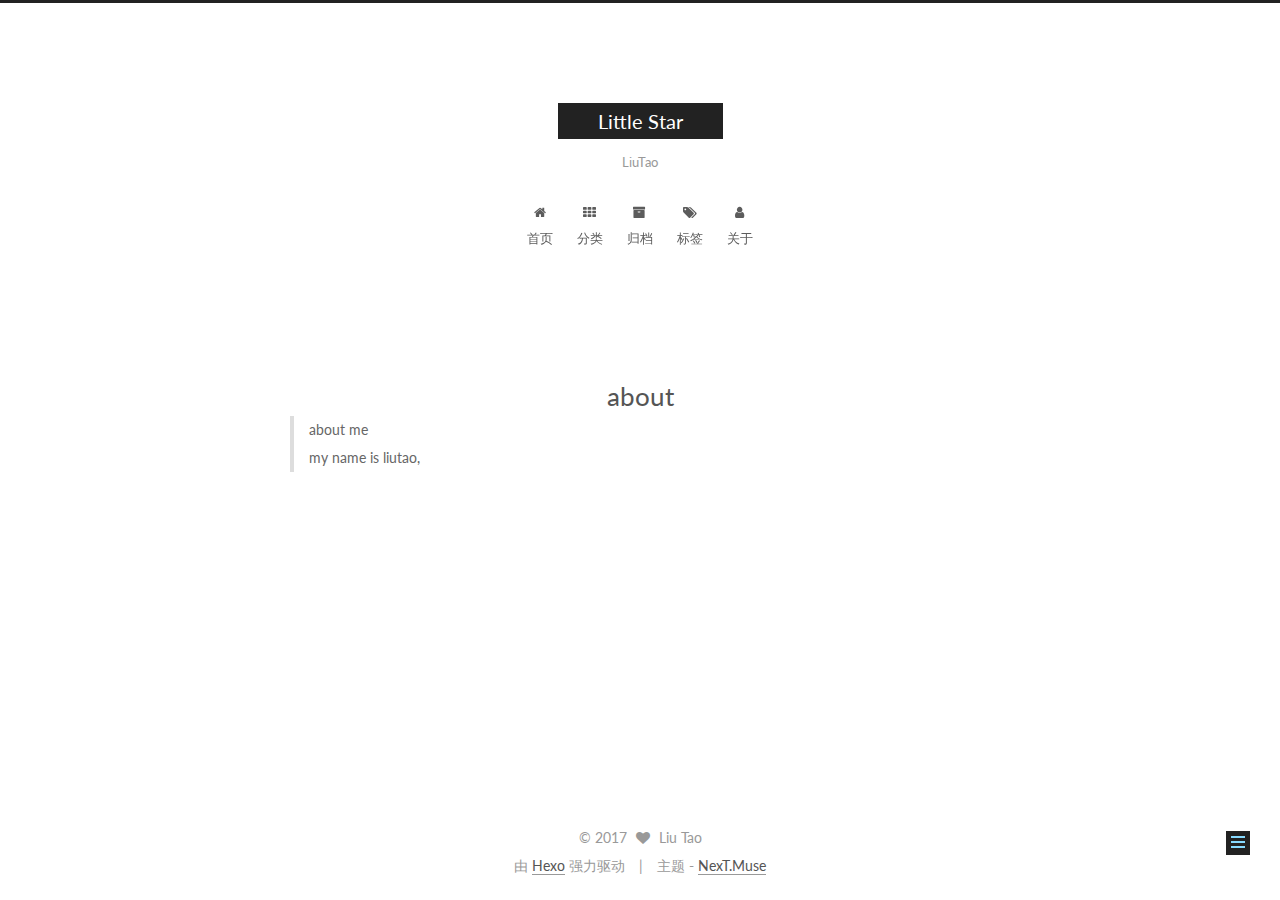
==== about/index.html @ 12de74e1 "Site updated: 2017-07-24 14:07:06" ====
<!DOCTYPE html>



  


<html class="theme-next muse use-motion" lang="zh-Hans">
<head>
  <meta charset="UTF-8"/>
<meta http-equiv="X-UA-Compatible" content="IE=edge" />
<meta name="viewport" content="width=device-width, initial-scale=1, maximum-scale=1"/>









<meta http-equiv="Cache-Control" content="no-transform" />
<meta http-equiv="Cache-Control" content="no-siteapp" />















  
  
  <link href="/lib/fancybox/source/jquery.fancybox.css?v=2.1.5" rel="stylesheet" type="text/css" />




  
  
  
  

  
    
    
  

  

  

  

  

  
    
    
    <link href="//fonts.googleapis.com/css?family=Lato:300,300italic,400,400italic,700,700italic&subset=latin,latin-ext" rel="stylesheet" type="text/css">
  






<link href="/lib/font-awesome/css/font-awesome.min.css?v=4.6.2" rel="stylesheet" type="text/css" />

<link href="/css/main.css?v=5.1.1" rel="stylesheet" type="text/css" />


  <meta name="keywords" content="Hexo, NexT" />








  <link rel="shortcut icon" type="image/x-icon" href="/favicon.ico?v=5.1.1" />






<meta name="description" content="about memy name is liutao,">
<meta property="og:type" content="website">
<meta property="og:title" content="about">
<meta property="og:url" content="http://yoursite.com/about/index.html">
<meta property="og:site_name" content="Little Star">
<meta property="og:description" content="about memy name is liutao,">
<meta property="og:locale" content="zh-Hans">
<meta property="og:updated_time" content="2017-07-21T06:49:26.093Z">
<meta name="twitter:card" content="summary">
<meta name="twitter:title" content="about">
<meta name="twitter:description" content="about memy name is liutao,">



<script type="text/javascript" id="hexo.configurations">
  var NexT = window.NexT || {};
  var CONFIG = {
    root: '/',
    scheme: 'Muse',
    sidebar: {"position":"right","display":"hide","offset":12,"offset_float":0,"b2t":false,"scrollpercent":false,"onmobile":false},
    fancybox: true,
    motion: true,
    duoshuo: {
      userId: '0',
      author: '博主'
    },
    algolia: {
      applicationID: '',
      apiKey: '',
      indexName: '',
      hits: {"per_page":10},
      labels: {"input_placeholder":"Search for Posts","hits_empty":"We didn't find any results for the search: ${query}","hits_stats":"${hits} results found in ${time} ms"}
    }
  };
</script>



  <link rel="canonical" href="http://yoursite.com/about/"/>





  <title>about | Little Star</title>
  














</head>

<body itemscope itemtype="http://schema.org/WebPage" lang="zh-Hans">

  
  
    
  

  <div class="container sidebar-position-right page-post-detail ">
    <div class="headband"></div>

    <header id="header" class="header" itemscope itemtype="http://schema.org/WPHeader">
      <div class="header-inner"><div class="site-brand-wrapper">
  <div class="site-meta ">
    

    <div class="custom-logo-site-title">
      <a href="/"  class="brand" rel="start">
        <span class="logo-line-before"><i></i></span>
        <span class="site-title">Little Star</span>
        <span class="logo-line-after"><i></i></span>
      </a>
    </div>
      
        <p class="site-subtitle">LiuTao</p>
      
  </div>

  <div class="site-nav-toggle">
    <button>
      <span class="btn-bar"></span>
      <span class="btn-bar"></span>
      <span class="btn-bar"></span>
    </button>
  </div>
</div>

<nav class="site-nav">
  

  
    <ul id="menu" class="menu">
      
        
        <li class="menu-item menu-item-home">
          <a href="/" rel="section">
            
              <i class="menu-item-icon fa fa-fw fa-home"></i> <br />
            
            首页
          </a>
        </li>
      
        
        <li class="menu-item menu-item-categories">
          <a href="/categories/" rel="section">
            
              <i class="menu-item-icon fa fa-fw fa-th"></i> <br />
            
            分类
          </a>
        </li>
      
        
        <li class="menu-item menu-item-archives">
          <a href="/archives/" rel="section">
            
              <i class="menu-item-icon fa fa-fw fa-archive"></i> <br />
            
            归档
          </a>
        </li>
      
        
        <li class="menu-item menu-item-tags">
          <a href="/tags/" rel="section">
            
              <i class="menu-item-icon fa fa-fw fa-tags"></i> <br />
            
            标签
          </a>
        </li>
      
        
        <li class="menu-item menu-item-about">
          <a href="/about/" rel="section">
            
              <i class="menu-item-icon fa fa-fw fa-user"></i> <br />
            
            关于
          </a>
        </li>
      

      
    </ul>
  

  
</nav>



 </div>
    </header>

    <main id="main" class="main">
      <div class="main-inner">
        <div class="content-wrap">
          <div id="content" class="content">
            

  <div id="posts" class="posts-expand">
  <header class="post-header">

	<h1 class="post-title" itemprop="name headline">about</h1>



</header>

    
    
      <blockquote>
<p>about me<br>my name is liutao,</p>
</blockquote>

    
  </div>


          </div>
          


          
  <div class="comments" id="comments">
    
  </div>


        </div>
        
          
  
  <div class="sidebar-toggle">
    <div class="sidebar-toggle-line-wrap">
      <span class="sidebar-toggle-line sidebar-toggle-line-first"></span>
      <span class="sidebar-toggle-line sidebar-toggle-line-middle"></span>
      <span class="sidebar-toggle-line sidebar-toggle-line-last"></span>
    </div>
  </div>

  <aside id="sidebar" class="sidebar">
    
    <div class="sidebar-inner">

      

      

      <section class="site-overview sidebar-panel sidebar-panel-active">
        <div class="site-author motion-element" itemprop="author" itemscope itemtype="http://schema.org/Person">
          <img class="site-author-image" itemprop="image"
               src="http://oj4tvuksr.bkt.clouddn.com/23.jpg"
               alt="Liu Tao" />
          <p class="site-author-name" itemprop="name">Liu Tao</p>
           
              <p class="site-description motion-element" itemprop="description">个人博客</p>
          
        </div>
        <nav class="site-state motion-element">

          
            <div class="site-state-item site-state-posts">
              <a href="/archives/">
                <span class="site-state-item-count">2</span>
                <span class="site-state-item-name">日志</span>
              </a>
            </div>
          

          
            
            
            <div class="site-state-item site-state-categories">
              <a href="/categories/index.html">
                <span class="site-state-item-count">1</span>
                <span class="site-state-item-name">分类</span>
              </a>
            </div>
          

          
            
            
            <div class="site-state-item site-state-tags">
              <a href="/tags/index.html">
                <span class="site-state-item-count">2</span>
                <span class="site-state-item-name">标签</span>
              </a>
            </div>
          

        </nav>

        

        <div class="links-of-author motion-element">
          
        </div>

        
        

        
        

        


      </section>

      

      

    </div>
  </aside>


        
      </div>
    </main>

    <footer id="footer" class="footer">
      <div class="footer-inner">
        <div class="copyright" >
  
  &copy; 
  <span itemprop="copyrightYear">2017</span>
  <span class="with-love">
    <i class="fa fa-heart"></i>
  </span>
  <span class="author" itemprop="copyrightHolder">Liu Tao</span>
</div>


<div class="powered-by">
  由 <a class="theme-link" href="https://hexo.io">Hexo</a> 强力驱动
</div>

<div class="theme-info">
  主题 -
  <a class="theme-link" href="https://github.com/iissnan/hexo-theme-next">
    NexT.Muse
  </a>
</div>


        

        
      </div>
    </footer>

    
      <div class="back-to-top">
        <i class="fa fa-arrow-up"></i>
        
      </div>
    

  </div>

  

<script type="text/javascript">
  if (Object.prototype.toString.call(window.Promise) !== '[object Function]') {
    window.Promise = null;
  }
</script>









  












  
  <script type="text/javascript" src="/lib/jquery/index.js?v=2.1.3"></script>

  
  <script type="text/javascript" src="/lib/fastclick/lib/fastclick.min.js?v=1.0.6"></script>

  
  <script type="text/javascript" src="/lib/jquery_lazyload/jquery.lazyload.js?v=1.9.7"></script>

  
  <script type="text/javascript" src="/lib/velocity/velocity.min.js?v=1.2.1"></script>

  
  <script type="text/javascript" src="/lib/velocity/velocity.ui.min.js?v=1.2.1"></script>

  
  <script type="text/javascript" src="/lib/fancybox/source/jquery.fancybox.pack.js?v=2.1.5"></script>


  


  <script type="text/javascript" src="/js/src/utils.js?v=5.1.1"></script>

  <script type="text/javascript" src="/js/src/motion.js?v=5.1.1"></script>



  
  

  
    <script type="text/javascript" src="/js/src/scrollspy.js?v=5.1.1"></script>
<script type="text/javascript" src="/js/src/post-details.js?v=5.1.1"></script>

  

  


  <script type="text/javascript" src="/js/src/bootstrap.js?v=5.1.1"></script>



  


  




	





  





  






  





  

  

  

  

  

  

</body>
</html>
---- css/main.css ----
/* normalize.css v3.0.2 | MIT License | git.io/normalize */
html {
  font-family: sans-serif; /* 1 */
  -ms-text-size-adjust: 100%; /* 2 */
  -webkit-text-size-adjust: 100%; /* 2 */
}
body {
  margin: 0;
}
article,
aside,
details,
figcaption,
figure,
footer,
header,
hgroup,
main,
menu,
nav,
section,
summary {
  display: block;
}
audio,
canvas,
progress,
video {
  display: inline-block; /* 1 */
  vertical-align: baseline; /* 2 */
}
audio:not([controls]) {
  display: none;
  height: 0;
}
[hidden],
template {
  display: none;
}
a {
  background-color: transparent;
}
a:active,
a:hover {
  outline: 0;
}
abbr[title] {
  border-bottom: 1px dotted;
}
b,
strong {
  font-weight: bold;
}
dfn {
  font-style: italic;
}
h1 {
  font-size: 2em;
  margin: 0.67em 0;
}
mark {
  background: #ff0;
  color: #000;
}
small {
  font-size: 80%;
}
sub,
sup {
  font-size: 75%;
  line-height: 0;
  position: relative;
  vertical-align: baseline;
}
sup {
  top: -0.5em;
}
sub {
  bottom: -0.25em;
}
img {
  border: 0;
}
svg:not(:root) {
  overflow: hidden;
}
figure {
  margin: 1em 40px;
}
hr {
  -moz-box-sizing: content-box;
  box-sizing: content-box;
  height: 0;
}
pre {
  overflow: auto;
}
code,
kbd,
pre,
samp {
  font-family: monospace, monospace;
  font-size: 1em;
}
button,
input,
optgroup,
select,
textarea {
  color: inherit; /* 1 */
  font: inherit; /* 2 */
  margin: 0; /* 3 */
}
button {
  overflow: visible;
}
button,
select {
  text-transform: none;
}
button,
html input[type="button"],
input[type="reset"],
input[type="submit"] {
  -webkit-appearance: button; /* 2 */
  cursor: pointer; /* 3 */
}
button[disabled],
html input[disabled] {
  cursor: default;
}
button::-moz-focus-inner,
input::-moz-focus-inner {
  border: 0;
  padding: 0;
}
input {
  line-height: normal;
}
input[type="checkbox"],
input[type="radio"] {
  box-sizing: border-box; /* 1 */
  padding: 0; /* 2 */
}
input[type="number"]::-webkit-inner-spin-button,
input[type="number"]::-webkit-outer-spin-button {
  height: auto;
}
input[type="search"] {
  -webkit-appearance: textfield; /* 1 */
  -moz-box-sizing: content-box;
  -webkit-box-sizing: content-box; /* 2 */
  box-sizing: content-box;
}
input[type="search"]::-webkit-search-cancel-button,
input[type="search"]::-webkit-search-decoration {
  -webkit-appearance: none;
}
fieldset {
  border: 1px solid #c0c0c0;
  margin: 0 2px;
  padding: 0.35em 0.625em 0.75em;
}
legend {
  border: 0; /* 1 */
  padding: 0; /* 2 */
}
textarea {
  overflow: auto;
}
optgroup {
  font-weight: bold;
}
table {
  border-collapse: collapse;
  border-spacing: 0;
}
td,
th {
  padding: 0;
}
::selection {
  background: #262a30;
  color: #fff;
}
body {
  position: relative;
  font-family: 'Lato', "PingFang SC", "Microsoft YaHei", sans-serif;
  font-size: 14px;
  line-height: 2;
  color: #555;
  background: #fff;
}
@media (max-width: 767px) {
  body {
    padding-right: 0 !important;
  }
}
@media (min-width: 768px) and (max-width: 991px) {
  body {
    padding-right: 0 !important;
  }
}
@media (min-width: 1600px) {
  body {
    font-size: 16px;
  }
}
h1,
h2,
h3,
h4,
h5,
h6 {
  margin: 0;
  padding: 0;
  font-weight: bold;
  line-height: 1.5;
  font-family: 'Lato', "PingFang SC", "Microsoft YaHei", sans-serif;
}
h2,
h3,
h4,
h5,
h6 {
  margin: 20px 0 15px;
}
h1 {
  font-size: 22px;
}
@media (max-width: 767px) {
  h1 {
    font-size: 18px;
  }
}
h2 {
  font-size: 20px;
}
@media (max-width: 767px) {
  h2 {
    font-size: 16px;
  }
}
h3 {
  font-size: 18px;
}
@media (max-width: 767px) {
  h3 {
    font-size: 14px;
  }
}
h4 {
  font-size: 16px;
}
@media (max-width: 767px) {
  h4 {
    font-size: 12px;
  }
}
h5 {
  font-size: 14px;
}
@media (max-width: 767px) {
  h5 {
    font-size: 10px;
  }
}
h6 {
  font-size: 12px;
}
@media (max-width: 767px) {
  h6 {
    font-size: 8px;
  }
}
p {
  margin: 0 0 25px 0;
}
a {
  color: #555;
  text-decoration: none;
  border-bottom: 1px solid #999;
  word-wrap: break-word;
}
a:hover {
  color: #222;
  border-bottom-color: #222;
}
blockquote {
  margin: 0;
  padding: 0;
}
img {
  display: block;
  margin: auto;
  max-width: 100%;
  height: auto;
}
hr {
  margin: 40px 0;
  height: 3px;
  border: none;
  background-color: #ddd;
  background-image: repeating-linear-gradient(-45deg, #fff, #fff 4px, transparent 4px, transparent 8px);
}
blockquote {
  padding: 0 15px;
  color: #666;
  border-left: 4px solid #ddd;
}
blockquote cite::before {
  content: "-";
  padding: 0 5px;
}
dt {
  font-weight: 700;
}
dd {
  margin: 0;
  padding: 0;
}
.text-left {
  text-align: left;
}
.text-center {
  text-align: center;
}
.text-right {
  text-align: right;
}
.text-justify {
  text-align: justify;
}
.text-nowrap {
  white-space: nowrap;
}
.text-lowercase {
  text-transform: lowercase;
}
.text-uppercase {
  text-transform: uppercase;
}
.text-capitalize {
  text-transform: capitalize;
}
.center-block {
  display: block;
  margin-left: auto;
  margin-right: auto;
}
.clearfix:before,
.clearfix:after {
  content: " ";
  display: table;
}
.clearfix:after {
  clear: both;
}
.pullquote {
  width: 45%;
}
.pullquote.left {
  float: left;
  margin-left: 5px;
  margin-right: 10px;
}
.pullquote.right {
  float: right;
  margin-left: 10px;
  margin-right: 5px;
}
.affix.affix.affix {
  position: fixed;
}
.translation {
  margin-top: -20px;
  font-size: 14px;
  color: #999;
}
.scrollbar-measure {
  width: 100px;
  height: 100px;
  overflow: scroll;
  position: absolute;
  top: -9999px;
}
.use-motion .motion-element {
  opacity: 0;
}
table {
  margin: 20px 0;
  width: 100%;
  border-collapse: collapse;
  border-spacing: 0;
  border: 1px solid #ddd;
  font-size: 14px;
  table-layout: fixed;
  word-wrap: break-all;
}
table>tbody>tr:nth-of-type(odd) {
  background-color: #f9f9f9;
}
table>tbody>tr:hover {
  background-color: #f5f5f5;
}
caption,
th,
td {
  padding: 8px;
  text-align: left;
  vertical-align: middle;
  font-weight: normal;
}
th,
td {
  border-bottom: 3px solid #ddd;
  border-right: 1px solid #eee;
}
th {
  padding-bottom: 10px;
  font-weight: 700;
}
td {
  border-bottom-width: 1px;
}
html,
body {
  height: 100%;
}
.container {
  position: relative;
  min-height: 100%;
}
.header-inner {
  margin: 0 auto;
  padding: 100px 0 70px;
  width: 700px;
}
@media (min-width: 1600px) {
  .container .header-inner {
    width: 900px;
  }
}
.main {
  padding-bottom: 150px;
}
.main-inner {
  margin: 0 auto;
  width: 700px;
}
@media (min-width: 1600px) {
  .container .main-inner {
    width: 900px;
  }
}
.footer {
  position: absolute;
  left: 0;
  bottom: 0;
  width: 100%;
  min-height: 50px;
}
.footer-inner {
  box-sizing: border-box;
  margin: 20px auto;
  width: 700px;
}
@media (min-width: 1600px) {
  .container .footer-inner {
    width: 900px;
  }
}
pre,
.highlight {
  overflow: auto;
  margin: 20px 0;
  padding: 0;
  font-size: 13px;
  color: #4d4d4c;
  background: #f7f7f7;
  line-height: 1.6;
}
pre,
code {
  font-family: consolas, Menlo, "PingFang SC", "Microsoft YaHei", monospace;
}
code {
  padding: 2px 4px;
  word-wrap: break-word;
  color: #555;
  background: #eee;
  border-radius: 3px;
  font-size: 13px;
}
pre code {
  padding: 0;
  color: #4d4d4c;
  background: none;
  text-shadow: none;
}
.highlight {
  border-radius: 1px;
}
.highlight pre {
  border: none;
  margin: 0;
  padding: 10px 0;
}
.highlight table {
  margin: 0;
  width: auto;
  border: none;
}
.highlight td {
  border: none;
  padding: 0;
}
.highlight figcaption {
  font-size: 1em;
  color: #4d4d4c;
  line-height: 1em;
  margin-bottom: 1em;
}
.highlight figcaption:before,
.highlight figcaption:after {
  content: " ";
  display: table;
}
.highlight figcaption:after {
  clear: both;
}
.highlight figcaption a {
  float: right;
  color: #4d4d4c;
}
.highlight figcaption a:hover {
  border-bottom-color: #4d4d4c;
}
.highlight .gutter pre {
  padding-left: 10px;
  padding-right: 10px;
  color: #869194;
  text-align: right;
  background-color: #eff2f3;
}
.highlight .code pre {
  width: 100%;
  padding-left: 10px;
  padding-right: 10px;
  background-color: #f7f7f7;
}
.highlight .line {
  height: 20px;
}
.gutter {
  -webkit-user-select: none;
  -moz-user-select: none;
  -ms-user-select: none;
  user-select: none;
}
.gist table {
  width: auto;
}
.gist table td {
  border: none;
}
pre .deletion {
  background: #fdd;
}
pre .addition {
  background: #dfd;
}
pre .meta {
  color: #8959a8;
}
pre .comment {
  color: #8e908c;
}
pre .variable,
pre .attribute,
pre .tag,
pre .regexp,
pre .ruby .constant,
pre .xml .tag .title,
pre .xml .pi,
pre .xml .doctype,
pre .html .doctype,
pre .css .id,
pre .css .class,
pre .css .pseudo {
  color: #c82829;
}
pre .number,
pre .preprocessor,
pre .built_in,
pre .literal,
pre .params,
pre .constant,
pre .command {
  color: #f5871f;
}
pre .ruby .class .title,
pre .css .rules .attribute,
pre .string,
pre .value,
pre .inheritance,
pre .header,
pre .ruby .symbol,
pre .xml .cdata,
pre .special,
pre .number,
pre .formula {
  color: #718c00;
}
pre .title,
pre .css .hexcolor {
  color: #3e999f;
}
pre .function,
pre .python .decorator,
pre .python .title,
pre .ruby .function .title,
pre .ruby .title .keyword,
pre .perl .sub,
pre .javascript .title,
pre .coffeescript .title {
  color: #4271ae;
}
pre .keyword,
pre .javascript .function {
  color: #8959a8;
}
.full-image.full-image.full-image {
  border: none;
  max-width: 100%;
  width: auto;
  margin: 20px auto;
}
@media (min-width: 992px) {
  .full-image.full-image.full-image {
    max-width: none;
    width: 110%;
    margin: 25px -5%;
  }
}
.blockquote-center,
.page-home .post-type-quote blockquote,
.page-post-detail .post-type-quote blockquote {
  position: relative;
  margin: 40px 0;
  padding: 0;
  border-left: none;
  text-align: center;
}
.blockquote-center::before,
.page-home .post-type-quote blockquote::before,
.page-post-detail .post-type-quote blockquote::before,
.blockquote-center::after,
.page-home .post-type-quote blockquote::after,
.page-post-detail .post-type-quote blockquote::after {
  position: absolute;
  content: ' ';
  display: block;
  width: 100%;
  height: 24px;
  opacity: 0.2;
  background-repeat: no-repeat;
  background-position: 0 -6px;
  background-size: 22px 22px;
}
.blockquote-center::before,
.page-home .post-type-quote blockquote::before,
.page-post-detail .post-type-quote blockquote::before {
  top: -20px;
  background-image: url("../images/quote-l.svg");
  border-top: 1px solid #ccc;
}
.blockquote-center::after,
.page-home .post-type-quote blockquote::after,
.page-post-detail .post-type-quote blockquote::after {
  bottom: -20px;
  background-image: url("../images/quote-r.svg");
  border-bottom: 1px solid #ccc;
  background-position: 100% 8px;
}
.blockquote-center p,
.page-home .post-type-quote blockquote p,
.page-post-detail .post-type-quote blockquote p,
.blockquote-center div,
.page-home .post-type-quote blockquote div,
.page-post-detail .post-type-quote blockquote div {
  text-align: center;
}
.post .post-body .group-picture img {
  box-sizing: border-box;
  padding: 0 3px;
  border: none;
}
.post .group-picture-row {
  overflow: hidden;
  margin-top: 6px;
}
.post .group-picture-row:first-child {
  margin-top: 0;
}
.post .group-picture-column {
  float: left;
}
.page-post-detail .post-body .group-picture-column {
  float: none;
  margin-top: 10px;
  width: auto !important;
}
.page-post-detail .post-body .group-picture-column img {
  margin: 0 auto;
}
.page-archive .group-picture-container {
  overflow: hidden;
}
.page-archive .group-picture-row {
  float: left;
}
.page-archive .group-picture-row:first-child {
  margin-top: 6px;
}
.page-archive .group-picture-column {
  max-width: 150px;
  max-height: 150px;
}
.note {
  padding: 20px;
  margin: 20px 0;
  border: 1px solid #eee;
  border-left-width: 5px;
  border-radius: 3px;
}
.note h2,
.note h3,
.note h4,
.note h5,
.note h6 {
  margin-top: 0;
  margin-bottom: 5px;
  padding-top: 0 !important;
}
.note p:last-child {
  margin-bottom: 0;
}
.note code {
  border-radius: 3px;
}
.note+.note {
  margin-top: -5px;
}
.default {
  border-left-color: #777;
}
.default h2,
.default h3,
.default h4,
.default h5,
.default h6 {
  color: #777;
}
.primary {
  border-left-color: #428bca;
}
.primary h2,
.primary h3,
.primary h4,
.primary h5,
.primary h6 {
  color: #428bca;
}
.success {
  border-left-color: #5cb85c;
}
.success h2,
.success h3,
.success h4,
.success h5,
.success h6 {
  color: #5cb85c;
}
.danger {
  border-left-color: #d9534f;
}
.danger h2,
.danger h3,
.danger h4,
.danger h5,
.danger h6 {
  color: #d9534f;
}
.warning {
  border-left-color: #f0ad4e;
}
.warning h2,
.warning h3,
.warning h4,
.warning h5,
.warning h6 {
  color: #f0ad4e;
}
.info {
  border-left-color: #5bc0de;
}
.info h2,
.info h3,
.info h4,
.info h5,
.info h6 {
  color: #5bc0de;
}
.btn {
  display: inline-block;
  padding: 0 20px;
  font-size: 14px;
  color: #fff;
  background: #222;
  border: 2px solid #222;
  text-decoration: none;
  border-radius: 0;
  transition-property: background-color;
  transition-duration: 0.2s;
  transition-timing-function: ease-in-out;
  transition-delay: 0s;
}
.btn:hover,
.post-button .btn:hover {
  border-color: #222;
  color: #222;
  background: #fff;
}
.btn-bar {
  display: block;
  width: 22px;
  height: 2px;
  background: #555;
  border-radius: 1px;
}
.btn-bar+.btn-bar {
  margin-top: 4px;
}
.pagination {
  margin: 120px 0 40px;
  text-align: center;
  border-top: 1px solid #eee;
}
.page-number-basic,
.pagination .prev,
.pagination .next,
.pagination .page-number,
.pagination .space {
  display: inline-block;
  position: relative;
  top: -1px;
  margin: 0 10px;
  padding: 0 10px;
  line-height: 30px;
}
@media (max-width: 767px) {
  .page-number-basic,
  .pagination .prev,
  .pagination .next,
  .pagination .page-number,
  .pagination .space {
    margin: 0 5px;
  }
}
.pagination .prev,
.pagination .next,
.pagination .page-number {
  border-bottom: 0;
  border-top: 1px solid #eee;
  transition-property: border-color;
  transition-duration: 0.2s;
  transition-timing-function: ease-in-out;
  transition-delay: 0s;
}
.pagination .prev:hover,
.pagination .next:hover,
.pagination .page-number:hover {
  border-top-color: #222;
}
.pagination .space {
  padding: 0;
  margin: 0;
}
.pagination .prev {
  margin-left: 0;
}
.pagination .next {
  margin-right: 0;
}
.pagination .page-number.current {
  color: #fff;
  background: #ccc;
  border-top-color: #ccc;
}
@media (max-width: 767px) {
  .pagination {
    border-top: none;
  }
  .pagination .prev,
  .pagination .next,
  .pagination .page-number {
    margin-bottom: 10px;
    border-top: 0;
    border-bottom: 1px solid #eee;
  }
  .pagination .prev:hover,
  .pagination .next:hover,
  .pagination .page-number:hover {
    border-bottom-color: #222;
  }
}
.comments {
  margin: 60px 20px 0;
}
.tag-cloud {
  text-align: center;
}
.tag-cloud a {
  display: inline-block;
  margin: 10px;
}
.back-to-top {
  box-sizing: border-box;
  position: fixed;
  bottom: -100px;
  right: 30px;
  z-index: 1050;
  padding: 0 6px;
  width: 24px;
  background: #222;
  font-size: 12px;
  opacity: 1;
  color: #fff;
  cursor: pointer;
  text-align: center;
  -webkit-transform: translateZ(0);
  transition-property: bottom;
  transition-duration: 0.2s;
  transition-timing-function: ease-in-out;
  transition-delay: 0s;
}
@media (min-width: 768px) and (max-width: 991px) {
  .back-to-top {
    display: none !important;
  }
}
@media (max-width: 767px) {
  .back-to-top {
    display: none !important;
  }
}
.back-to-top.back-to-top-on {
  bottom: 19px;
}
.header {
  background: transparent;
}
.header-inner {
  position: relative;
}
.headband {
  height: 3px;
  background: #222;
}
.site-meta {
  margin: 0;
  text-align: center;
}
@media (max-width: 767px) {
  .site-meta {
    text-align: center;
  }
}
.brand {
  position: relative;
  display: inline-block;
  padding: 0 40px;
  color: #fff;
  background: #222;
  border-bottom: none;
}
.brand:hover {
  color: #fff;
}
.logo {
  display: inline-block;
  margin-right: 5px;
  line-height: 36px;
  vertical-align: top;
}
.site-title {
  display: inline-block;
  vertical-align: top;
  line-height: 36px;
  font-size: 20px;
  font-weight: normal;
  font-family: 'Lato', "PingFang SC", "Microsoft YaHei", sans-serif;
}
.site-subtitle {
  margin-top: 10px;
  font-size: 13px;
  color: #999;
}
.use-motion .brand {
  opacity: 0;
}
.use-motion .logo,
.use-motion .site-title,
.use-motion .site-subtitle {
  opacity: 0;
  position: relative;
  top: -10px;
}
.site-nav-toggle {
  display: none;
  position: absolute;
  top: 10px;
  left: 10px;
}
@media (max-width: 767px) {
  .site-nav-toggle {
    display: block;
  }
}
.site-nav-toggle button {
  margin-top: 2px;
  padding: 9px 10px;
  background: transparent;
  border: none;
}
@media (max-width: 767px) {
  .site-nav {
    display: none;
    margin: 0 -10px;
    padding: 0 10px;
    clear: both;
    border-top: 1px solid #ddd;
  }
}
@media (min-width: 768px) and (max-width: 991px) {
  .site-nav {
    display: block !important;
  }
}
@media (min-width: 992px) {
  .site-nav {
    display: block !important;
  }
}
.menu {
  margin-top: 20px;
  padding-left: 0;
  text-align: center;
}
.menu .menu-item {
  display: inline-block;
  margin: 0 10px;
  list-style: none;
}
@media screen and (max-width: 767px) {
  .menu .menu-item {
    margin-top: 10px;
  }
}
.menu .menu-item a {
  display: block;
  font-size: 13px;
  line-height: inherit;
  border-bottom: 1px solid transparent;
  transition-property: border-color;
  transition-duration: 0.2s;
  transition-timing-function: ease-in-out;
  transition-delay: 0s;
}
.menu .menu-item a:hover {
  border-bottom-color: #222;
}
.menu .menu-item .fa {
  margin-right: 5px;
}
.use-motion .menu-item {
  opacity: 0;
}
.post-body {
  font-family: 'Lato', "PingFang SC", "Microsoft YaHei", sans-serif;
}
@media (max-width: 767px) {
  .post-body {
    word-break: break-word;
  }
}
.post-body .fancybox img {
  display: block !important;
  margin: 0 auto;
  cursor: pointer;
  cursor: zoom-in;
  cursor: -webkit-zoom-in;
}
.post-body .image-caption,
.post-body .figure .caption {
  margin: 10px auto 15px;
  text-align: center;
  font-size: 14px;
  color: #999;
  font-weight: bold;
  line-height: 1;
}
.post-sticky-flag {
  display: inline-block;
  font-size: 16px;
  -ms-transform: rotate(30deg);
  -webkit-transform: rotate(30deg);
  -moz-transform: rotate(30deg);
  -ms-transform: rotate(30deg);
  -o-transform: rotate(30deg);
  transform: rotate(30deg);
}
.posts-expand {
  padding-top: 40px;
}
@media (max-width: 767px) {
  .posts-expand {
    margin: 0 20px;
  }
  .post-body pre {
    padding: 10px;
  }
  .post-body pre .gutter pre {
    padding-right: 10px;
  }
  .post-body .highlight {
    margin-left: 0px;
    margin-right: 0px;
    padding: 0;
  }
  .post-body .highlight .gutter pre {
    padding-right: 10px;
  }
}
@media (min-width: 992px) {
  .posts-expand .post-body {
    text-align: justify;
  }
}
.posts-expand .post-body h2,
.posts-expand .post-body h3,
.posts-expand .post-body h4,
.posts-expand .post-body h5,
.posts-expand .post-body h6 {
  padding-top: 10px;
}
.posts-expand .post-body h2 .header-anchor,
.posts-expand .post-body h3 .header-anchor,
.posts-expand .post-body h4 .header-anchor,
.posts-expand .post-body h5 .header-anchor,
.posts-expand .post-body h6 .header-anchor {
  float: right;
  margin-left: 10px;
  color: #ccc;
  border-bottom-style: none;
  visibility: hidden;
}
.posts-expand .post-body h2 .header-anchor:hover,
.posts-expand .post-body h3 .header-anchor:hover,
.posts-expand .post-body h4 .header-anchor:hover,
.posts-expand .post-body h5 .header-anchor:hover,
.posts-expand .post-body h6 .header-anchor:hover {
  color: inherit;
}
.posts-expand .post-body h2:hover .header-anchor,
.posts-expand .post-body h3:hover .header-anchor,
.posts-expand .post-body h4:hover .header-anchor,
.posts-expand .post-body h5:hover .header-anchor,
.posts-expand .post-body h6:hover .header-anchor {
  visibility: visible;
}
.posts-expand .post-body ul li {
  list-style: circle;
}
.posts-expand .post-body img {
  box-sizing: border-box;
  margin: auto;
  padding: 3px;
  border: 1px solid #ddd;
}
.posts-expand .fancybox img {
  margin: 0 auto;
}
@media (max-width: 767px) {
  .posts-collapse {
    margin: 0 20px;
  }
  .posts-collapse .post-title,
  .posts-collapse .post-meta {
    display: block;
    width: auto;
    text-align: left;
  }
}
.posts-collapse {
  position: relative;
  z-index: 1010;
  margin-left: 55px;
}
.posts-collapse::after {
  content: " ";
  position: absolute;
  top: 20px;
  left: 0;
  margin-left: -2px;
  width: 4px;
  height: 100%;
  background: #f5f5f5;
  z-index: -1;
}
@media (max-width: 767px) {
  .posts-collapse {
    margin: 0 20px;
  }
}
.posts-collapse .collection-title {
  position: relative;
  margin: 60px 0;
}
.posts-collapse .collection-title h1,
.posts-collapse .collection-title h2 {
  margin-left: 20px;
}
.posts-collapse .collection-title small {
  color: #bbb;
  margin-left: 5px;
}
.posts-collapse .collection-title::before {
  content: " ";
  position: absolute;
  left: 0;
  top: 50%;
  margin-left: -4px;
  margin-top: -4px;
  width: 8px;
  height: 8px;
  background: #bbb;
  border-radius: 50%;
}
.posts-collapse .post {
  margin: 30px 0;
}
.posts-collapse .post-header {
  position: relative;
  transition-duration: 0.2s;
  transition-timing-function: ease-in-out;
  transition-delay: 0s;
  transition-property: border;
  border-bottom: 1px dashed #ccc;
}
.posts-collapse .post-header::before {
  content: " ";
  position: absolute;
  left: 0;
  top: 12px;
  width: 6px;
  height: 6px;
  margin-left: -4px;
  background: #bbb;
  border-radius: 50%;
  border: 1px solid #fff;
  transition-duration: 0.2s;
  transition-timing-function: ease-in-out;
  transition-delay: 0s;
  transition-property: background;
}
.posts-collapse .post-header:hover {
  border-bottom-color: #666;
}
.posts-collapse .post-header:hover::before {
  background: #222;
}
.posts-collapse .post-meta {
  position: absolute;
  font-size: 12px;
  left: 20px;
  top: 5px;
}
.posts-collapse .post-comments-count {
  display: none;
}
.posts-collapse .post-title {
  margin-left: 60px;
  font-size: 16px;
  font-weight: normal;
  line-height: inherit;
}
.posts-collapse .post-title::after {
  margin-left: 3px;
  opacity: 0.6;
}
.posts-collapse .post-title a {
  color: #666;
  border-bottom: none;
}
.page-home .post-type-quote .post-header,
.page-post-detail .post-type-quote .post-header,
.page-home .post-type-quote .post-tags,
.page-post-detail .post-type-quote .post-tags {
  display: none;
}
.posts-expand .post-title {
  font-size: 26px;
  text-align: center;
  word-break: break-word;
  font-weight: 400;
}
@media (max-width: 767px) {
  .posts-expand .post-title {
    font-size: 22px;
  }
}
.posts-expand .post-title-link {
  display: inline-block;
  position: relative;
  color: #555;
  border-bottom: none;
  line-height: 1.2;
  vertical-align: top;
}
.posts-expand .post-title-link::before {
  content: "";
  position: absolute;
  width: 100%;
  height: 2px;
  bottom: 0;
  left: 0;
  background-color: #000;
  visibility: hidden;
  -webkit-transform: scaleX(0);
  -moz-transform: scaleX(0);
  -ms-transform: scaleX(0);
  -o-transform: scaleX(0);
  transform: scaleX(0);
  transition-duration: 0.2s;
  transition-timing-function: ease-in-out;
  transition-delay: 0s;
}
.posts-expand .post-title-link:hover::before {
  visibility: visible;
  -webkit-transform: scaleX(1);
  -moz-transform: scaleX(1);
  -ms-transform: scaleX(1);
  -o-transform: scaleX(1);
  transform: scaleX(1);
}
.posts-expand .post-title-link .fa {
  font-size: 16px;
}
.posts-expand .post-meta {
  margin: 3px 0 60px 0;
  color: #999;
  font-family: 'Lato', "PingFang SC", "Microsoft YaHei", sans-serif;
  font-size: 12px;
  text-align: center;
}
.posts-expand .post-meta .post-category-list {
  display: inline-block;
  margin: 0;
  padding: 3px;
}
.posts-expand .post-meta .post-category-list-link {
  color: #999;
}
.posts-expand .post-meta .post-description {
  font-size: 14px;
  margin-top: 2px;
}
.post-wordcount {
  display: inline-block;
}
.post-meta-divider {
  margin: 0 0.5em;
}
.post-meta-item-icon {
  margin-right: 3px;
}
@media (min-width: 768px) and (max-width: 991px) {
  .post-meta-item-icon {
    display: inline-block;
  }
}
@media (max-width: 767px) {
  .post-meta-item-icon {
    display: inline-block;
  }
}
@media (min-width: 768px) and (max-width: 991px) {
  .post-meta-item-text {
    display: none;
  }
}
@media (max-width: 767px) {
  .post-meta-item-text {
    display: none;
  }
}
@media (max-width: 767px) {
  .posts-expand .post-comments-count {
    display: none;
  }
}
.post-button {
  margin-top: 50px;
}
.post-button .btn {
  color: #fff;
  font-size: 14px;
  background: #222;
  border-radius: 0;
  line-height: 2;
  margin: 0 4px 8px 4px;
}
.post-button .fa-fw {
  width: 1.285714285714286em;
  text-align: left;
}
.posts-expand .post-tags {
  margin-top: 40px;
  text-align: center;
}
.posts-expand .post-tags a {
  display: inline-block;
  margin-right: 10px;
  font-size: 13px;
}
.post-nav {
  display: table;
  margin-top: 15px;
  width: 100%;
  border-top: 1px solid #eee;
}
.post-nav-divider {
  display: table-cell;
  width: 10%;
}
.post-nav-item {
  display: table-cell;
  padding: 10px 0 0 0;
  width: 45%;
  vertical-align: top;
}
.post-nav-item a {
  position: relative;
  display: block;
  line-height: 25px;
  font-size: 14px;
  color: #555;
  border-bottom: none;
}
.post-nav-item a:hover {
  color: #222;
  border-bottom: none;
}
.post-nav-item a:active {
  top: 2px;
}
.post-nav-item .fa {
  position: absolute;
  top: 8px;
  left: 0;
  font-size: 12px;
}
.post-nav-next a {
  padding-left: 15px;
}
.post-nav-prev {
  text-align: right;
}
.post-nav-prev a {
  padding-right: 15px;
}
.post-nav-prev .fa {
  right: 0;
  left: auto;
}
.posts-expand .post-eof {
  display: block;
  margin: 80px auto 60px;
  width: 8%;
  height: 1px;
  background: #ccc;
  text-align: center;
}
.post:last-child .post-eof.post-eof.post-eof {
  display: none;
}
.post-gallery {
  display: table;
  table-layout: fixed;
  width: 100%;
  border-collapse: separate;
}
.post-gallery-row {
  display: table-row;
}
.post-gallery .post-gallery-img {
  display: table-cell;
  text-align: center;
  vertical-align: middle;
  border: none;
}
.post-gallery .post-gallery-img img {
  max-width: 100%;
  max-height: 100%;
  border: none;
}
.fancybox-close,
.fancybox-close:hover {
  border: none;
}
.sidebar {
  position: fixed;
  right: 0;
  top: 0;
  bottom: 0;
  width: 0;
  z-index: 1040;
  box-shadow: inset 0 2px 6px #000;
  background: #222;
  -webkit-transform: translateZ(0);
}
.sidebar a {
  color: #999;
  border-bottom-color: #555;
}
.sidebar a:hover {
  color: #eee;
}
@media (min-width: 768px) and (max-width: 991px) {
  .sidebar {
    display: none !important;
  }
}
@media (max-width: 767px) {
  .sidebar {
    display: none !important;
  }
}
.sidebar-inner {
  position: relative;
  padding: 20px 10px;
  color: #999;
  text-align: center;
}
.sidebar-toggle {
  position: fixed;
  right: 30px;
  bottom: 45px;
  width: 14px;
  height: 14px;
  padding: 5px;
  background: #222;
  line-height: 0;
  z-index: 1050;
  cursor: pointer;
  -webkit-transform: translateZ(0);
}
@media (min-width: 768px) and (max-width: 991px) {
  .sidebar-toggle {
    display: none !important;
  }
}
@media (max-width: 767px) {
  .sidebar-toggle {
    display: none !important;
  }
}
.sidebar-toggle-line {
  position: relative;
  display: inline-block;
  vertical-align: top;
  height: 2px;
  width: 100%;
  background: #fff;
  margin-top: 3px;
}
.sidebar-toggle-line:first-child {
  margin-top: 0;
}
.site-author-image {
  display: block;
  margin: 0 auto;
  padding: 2px;
  max-width: 96px;
  height: auto;
  border: 2px solid #333;
}
.site-author-name {
  margin: 5px 0 0;
  text-align: center;
  color: #f5f5f5;
  font-weight: normal;
}
.site-description {
  margin-top: 5px;
  text-align: center;
  font-size: 14px;
  color: #999;
}
.site-state {
  overflow: hidden;
  line-height: 1.4;
  white-space: nowrap;
  text-align: center;
}
.site-state-item {
  display: inline-block;
  padding: 0 15px;
  border-left: 1px solid #333;
}
.site-state-item:first-child {
  border-left: none;
}
.site-state-item a {
  border-bottom: none;
}
.site-state-item-count {
  display: block;
  text-align: center;
  color: inherit;
  font-weight: 600;
  font-size: 18px;
}
.site-state-item-name {
  font-size: 13px;
  color: inherit;
}
.feed-link {
  margin-top: 20px;
}
.feed-link a {
  display: inline-block;
  padding: 0 15px;
  color: #fc6423;
  border: 1px solid #fc6423;
  border-radius: 4px;
}
.feed-link a i {
  color: #fc6423;
  font-size: 14px;
}
.feed-link a:hover {
  color: #fff;
  background: #fc6423;
}
.feed-link a:hover i {
  color: #fff;
}
.links-of-author {
  margin-top: 20px;
}
.links-of-author a {
  display: inline-block;
  vertical-align: middle;
  margin-right: 10px;
  margin-bottom: 10px;
  border-bottom-color: #555;
  font-size: 13px;
}
.links-of-author a:before {
  display: inline-block;
  vertical-align: middle;
  margin-right: 3px;
  content: " ";
  width: 4px;
  height: 4px;
  border-radius: 50%;
  background: #9affff;
}
.links-of-blogroll {
  font-size: 13px;
}
.links-of-blogroll-title {
  margin-top: 20px;
  font-size: 14px;
  font-weight: 600;
}
.links-of-blogroll-list {
  margin: 0;
  padding: 0;
  list-style: none;
}
.links-of-blogroll-item {
  padding: 2px 10px;
}
.sidebar-nav {
  margin: 0 0 20px;
  padding-left: 0;
}
.sidebar-nav li {
  display: inline-block;
  cursor: pointer;
  border-bottom: 1px solid transparent;
  font-size: 14px;
  color: #555;
}
.sidebar-nav li:hover {
  color: #f5f5f5;
}
.page-post-detail .sidebar-nav-toc {
  padding: 0 5px;
}
.page-post-detail .sidebar-nav-overview {
  margin-left: 10px;
}
.sidebar-nav .sidebar-nav-active {
  color: #87daff;
  border-bottom-color: #87daff;
}
.sidebar-nav .sidebar-nav-active:hover {
  color: #87daff;
}
.sidebar-panel {
  display: none;
}
.sidebar-panel-active {
  display: block;
}
.post-toc-empty {
  font-size: 14px;
  color: #666;
}
.post-toc-wrap {
  overflow: hidden;
}
.post-toc {
  overflow: auto;
}
.post-toc ol {
  margin: 0;
  padding: 0 2px 5px 10px;
  text-align: left;
  list-style: none;
  font-size: 14px;
}
.post-toc ol > ol {
  padding-left: 0;
}
.post-toc ol a {
  transition-duration: 0.2s;
  transition-timing-function: ease-in-out;
  transition-delay: 0s;
  transition-property: all;
  color: #999;
  border-bottom-color: #555;
}
.post-toc ol a:hover {
  color: #ccc;
  border-bottom-color: #ccc;
}
.post-toc .nav-item {
  overflow: hidden;
  text-overflow: ellipsis;
  white-space: nowrap;
  line-height: 1.8;
}
.post-toc .nav .nav-child {
  display: none;
}
.post-toc .nav .active > .nav-child {
  display: block;
}
.post-toc .nav .active-current > .nav-child {
  display: block;
}
.post-toc .nav .active-current > .nav-child > .nav-item {
  display: block;
}
.post-toc .nav .active > a {
  color: #87daff;
  border-bottom-color: #87daff;
}
.post-toc .nav .active-current > a {
  color: #87daff;
}
.post-toc .nav .active-current > a:hover {
  color: #87daff;
}
.footer {
  font-size: 14px;
  color: #999;
}
.footer img {
  border: none;
}
.footer-inner {
  text-align: center;
}
.with-love {
  display: inline-block;
  margin: 0 5px;
}
.powered-by,
.theme-info {
  display: inline-block;
}
.powered-by {
  margin-right: 10px;
}
.powered-by::after {
  content: "|";
  padding-left: 10px;
}
.cc-license {
  margin-top: 10px;
  text-align: center;
}
.cc-license .cc-opacity {
  opacity: 0.7;
  border-bottom: none;
}
.cc-license .cc-opacity:hover {
  opacity: 0.9;
}
.cc-license img {
  display: inline-block;
}
.theme-next #ds-thread #ds-reset {
  color: #555;
}
.theme-next #ds-thread #ds-reset .ds-replybox {
  margin-bottom: 30px;
}
.theme-next #ds-thread #ds-reset .ds-replybox .ds-avatar,
.theme-next #ds-reset .ds-avatar img {
  box-shadow: none;
}
.theme-next #ds-thread #ds-reset .ds-textarea-wrapper {
  border-color: #c7d4e1;
  background: none;
  border-top-right-radius: 3px;
  border-top-left-radius: 3px;
}
.theme-next #ds-thread #ds-reset .ds-textarea-wrapper textarea {
  height: 60px;
}
.theme-next #ds-reset .ds-rounded-top {
  border-radius: 0;
}
.theme-next #ds-thread #ds-reset .ds-post-toolbar {
  box-sizing: border-box;
  border: 1px solid #c7d4e1;
  background: #f6f8fa;
}
.theme-next #ds-thread #ds-reset .ds-post-options {
  height: 40px;
  border: none;
  background: none;
}
.theme-next #ds-thread #ds-reset .ds-toolbar-buttons {
  top: 11px;
}
.theme-next #ds-thread #ds-reset .ds-sync {
  top: 5px;
}
.theme-next #ds-thread #ds-reset .ds-post-button {
  top: 4px;
  right: 5px;
  width: 90px;
  height: 30px;
  border: 1px solid #c5ced7;
  border-radius: 3px;
  background-image: linear-gradient(#fbfbfc, #f5f7f9);
  color: #60676d;
}
.theme-next #ds-thread #ds-reset .ds-post-button:hover {
  background-position: 0 -30px;
  color: #60676d;
}
.theme-next #ds-thread #ds-reset .ds-comments-info {
  padding: 10px 0;
}
.theme-next #ds-thread #ds-reset .ds-sort {
  display: none;
}
.theme-next #ds-thread #ds-reset li.ds-tab a.ds-current {
  border: none;
  background: #f6f8fa;
  color: #60676d;
}
.theme-next #ds-thread #ds-reset li.ds-tab a.ds-current:hover {
  background-color: #e9f0f7;
  color: #60676d;
}
.theme-next #ds-thread #ds-reset li.ds-tab a {
  border-radius: 2px;
  padding: 5px;
}
.theme-next #ds-thread #ds-reset .ds-login-buttons p {
  color: #999;
  line-height: 36px;
}
.theme-next #ds-thread #ds-reset .ds-login-buttons .ds-service-list li {
  height: 28px;
}
.theme-next #ds-thread #ds-reset .ds-service-list a {
  background: none;
  padding: 5px;
  border: 1px solid;
  border-radius: 3px;
  text-align: center;
}
.theme-next #ds-thread #ds-reset .ds-service-list a:hover {
  color: #fff;
  background: #666;
}
.theme-next #ds-thread #ds-reset .ds-service-list .ds-weibo {
  color: #fc9b00;
  border-color: #fc9b00;
}
.theme-next #ds-thread #ds-reset .ds-service-list .ds-weibo:hover {
  background: #fc9b00;
}
.theme-next #ds-thread #ds-reset .ds-service-list .ds-qq {
  color: #60a3ec;
  border-color: #60a3ec;
}
.theme-next #ds-thread #ds-reset .ds-service-list .ds-qq:hover {
  background: #60a3ec;
}
.theme-next #ds-thread #ds-reset .ds-service-list .ds-renren {
  color: #2e7ac4;
  border-color: #2e7ac4;
}
.theme-next #ds-thread #ds-reset .ds-service-list .ds-renren:hover {
  background: #2e7ac4;
}
.theme-next #ds-thread #ds-reset .ds-service-list .ds-douban {
  color: #37994c;
  border-color: #37994c;
}
.theme-next #ds-thread #ds-reset .ds-service-list .ds-douban:hover {
  background: #37994c;
}
.theme-next #ds-thread #ds-reset .ds-service-list .ds-kaixin {
  color: #fef20d;
  border-color: #fef20d;
}
.theme-next #ds-thread #ds-reset .ds-service-list .ds-kaixin:hover {
  background: #fef20d;
}
.theme-next #ds-thread #ds-reset .ds-service-list .ds-netease {
  color: #f00;
  border-color: #f00;
}
.theme-next #ds-thread #ds-reset .ds-service-list .ds-netease:hover {
  background: #f00;
}
.theme-next #ds-thread #ds-reset .ds-service-list .ds-sohu {
  color: #ffcb05;
  border-color: #ffcb05;
}
.theme-next #ds-thread #ds-reset .ds-service-list .ds-sohu:hover {
  background: #ffcb05;
}
.theme-next #ds-thread #ds-reset .ds-service-list .ds-baidu {
  color: #2831e0;
  border-color: #2831e0;
}
.theme-next #ds-thread #ds-reset .ds-service-list .ds-baidu:hover {
  background: #2831e0;
}
.theme-next #ds-thread #ds-reset .ds-service-list .ds-google {
  color: #166bec;
  border-color: #166bec;
}
.theme-next #ds-thread #ds-reset .ds-service-list .ds-google:hover {
  background: #166bec;
}
.theme-next #ds-thread #ds-reset .ds-service-list .ds-weixin {
  color: #00ce0d;
  border-color: #00ce0d;
}
.theme-next #ds-thread #ds-reset .ds-service-list .ds-weixin:hover {
  background: #00ce0d;
}
.theme-next #ds-thread #ds-reset .ds-service-list .ds-more-services {
  border: none;
}
.theme-next #ds-thread #ds-reset .ds-service-list .ds-more-services:hover {
  background: none;
}
.theme-next #ds-reset .duoshuo-ua-admin {
  display: inline-block;
  color: #f00;
}
.theme-next #ds-reset .duoshuo-ua-platform,
.theme-next #ds-reset .duoshuo-ua-browser {
  color: #ccc;
}
.theme-next #ds-reset .duoshuo-ua-platform .fa,
.theme-next #ds-reset .duoshuo-ua-browser .fa {
  display: inline-block;
  margin-right: 3px;
}
.theme-next #ds-reset .duoshuo-ua-separator {
  display: inline-block;
  margin-left: 5px;
}
.theme-next .this_ua {
  background-color: #ccc !important;
  border-radius: 4px;
  padding: 0 5px !important;
  margin: 1px 1px !important;
  border: 1px solid #bbb !important;
  color: #fff;
  display: inline-block !important;
}
.theme-next .this_ua.admin {
  background-color: #d9534f !important;
  border-color: #d9534f !important;
}
.theme-next .this_ua.platform.iOS,
.theme-next .this_ua.platform.Mac,
.theme-next .this_ua.platform.Windows {
  background-color: #39b3d7 !important;
  border-color: #46b8da !important;
}
.theme-next .this_ua.platform.Linux {
  background-color: #3a3a3a !important;
  border-color: #1f1f1f !important;
}
.theme-next .this_ua.platform.Android {
  background-color: #00c47d !important;
  border-color: #01b171 !important;
}
.theme-next .this_ua.browser.Mobile,
.theme-next .this_ua.browser.Chrome {
  background-color: #5cb85c !important;
  border-color: #4cae4c !important;
}
.theme-next .this_ua.browser.Firefox {
  background-color: #f0ad4e !important;
  border-color: #eea236 !important;
}
.theme-next .this_ua.browser.Maxthon,
.theme-next .this_ua.browser.IE {
  background-color: #428bca !important;
  border-color: #357ebd !important;
}
.theme-next .this_ua.browser.baidu,
.theme-next .this_ua.browser.UCBrowser,
.theme-next .this_ua.browser.Opera {
  background-color: #d9534f !important;
  border-color: #d43f3a !important;
}
.theme-next .this_ua.browser.Android,
.theme-next .this_ua.browser.QQBrowser {
  background-color: #78ace9 !important;
  border-color: #4cae4c !important;
}
.post-spread {
  margin-top: 20px;
  text-align: center;
}
.jiathis_style {
  display: inline-block;
}
.jiathis_style a {
  border: none;
}
.fa {
  font-family: FontAwesome !important;
}
.post-spread {
  margin-top: 20px;
  text-align: center;
}
.bdshare-slide-button-box a {
  border: none;
}
.bdsharebuttonbox {
  display: inline-block;
}
.bdsharebuttonbox a {
  border: none;
}
.local-search-pop-overlay {
  position: fixed;
  width: 100%;
  height: 100%;
  top: 0;
  left: 0;
  z-index: 2080;
  background-color: rgba(0,0,0,0.3);
}
.local-search-popup {
  display: none;
  position: fixed;
  top: 10%;
  left: 50%;
  margin-left: -350px;
  width: 700px;
  height: 80%;
  padding: 0;
  background: #fff;
  color: #333;
  z-index: 9999;
  border-radius: 5px;
}
@media (max-width: 767px) {
  .local-search-popup {
    padding: 0;
    top: 0;
    left: 0;
    margin: 0;
    width: 100%;
    height: 100%;
    border-radius: 0;
  }
}
.local-search-popup ul.search-result-list {
  padding: 0;
  margin: 0 5px;
}
.local-search-popup p.search-result {
  border-bottom: 1px dashed #ccc;
  padding: 5px 0;
}
.local-search-popup a.search-result-title {
  font-weight: bold;
  font-size: 16px;
}
.local-search-popup .search-keyword {
  border-bottom: 1px dashed #f00;
  font-weight: bold;
  color: #f00;
}
.local-search-popup .local-search-header {
  padding: 5px;
  height: 36px;
  background: #f5f5f5;
  border-top-left-radius: 5px;
  border-top-right-radius: 5px;
}
.local-search-popup #local-search-result {
  overflow: auto;
  position: relative;
  padding: 5px 25px;
  height: calc(100% - 55px);
}
.local-search-popup .local-search-input-wrapper {
  display: inline-block;
  width: calc(100% - 90px);
  height: 36px;
  line-height: 36px;
  padding: 0 5px;
}
.local-search-popup .local-search-input-wrapper input {
  padding: 8px 0;
  height: 20px;
  display: block;
  width: 100%;
  outline: none;
  border: none;
  background: transparent;
  vertical-align: middle;
}
.local-search-popup .search-icon,
.local-search-popup .popup-btn-close {
  display: inline-block;
  font-size: 18px;
  color: #999;
  height: 36px;
  width: 18px;
  padding-left: 10px;
  padding-right: 10px;
}
.local-search-popup .search-icon {
  float: left;
}
.local-search-popup .popup-btn-close {
  border-left: 1px solid #eee;
  float: right;
  cursor: pointer;
}
.local-search-popup #no-result {
  position: absolute;
  left: 50%;
  top: 50%;
  -webkit-transform: translate(-50%, -50%);
  -webkit-transform: translate(-50%, -50%);
  -moz-transform: translate(-50%, -50%);
  -ms-transform: translate(-50%, -50%);
  -o-transform: translate(-50%, -50%);
  transform: translate(-50%, -50%);
  color: #ccc;
}
.site-uv,
.site-pv,
.page-pv {
  display: inline-block;
}
.site-uv .busuanzi-value,
.site-pv .busuanzi-value,
.page-pv .busuanzi-value {
  margin: 0 5px;
}
.site-uv {
  margin-right: 10px;
}
.site-uv::after {
  content: "|";
  padding-left: 10px;
}
.use-motion .post {
  opacity: 0;
}
.page-archive .archive-page-counter {
  position: relative;
  top: 3px;
  left: 20px;
}
@media (max-width: 767px) {
  .page-archive .archive-page-counter {
    top: 5px;
  }
}
.page-archive .posts-collapse .archive-move-on {
  position: absolute;
  top: 11px;
  left: 0;
  margin-left: -6px;
  width: 10px;
  height: 10px;
  opacity: 0.5;
  background: #555;
  border: 1px solid #fff;
  border-radius: 50%;
}
.category-all-page .category-all-title {
  text-align: center;
}
.category-all-page .category-all {
  margin-top: 20px;
}
.category-all-page .category-list {
  margin: 0;
  padding: 0;
  list-style: none;
}
.category-all-page .category-list-item {
  margin: 5px 10px;
}
.category-all-page .category-list-count {
  color: #bbb;
}
.category-all-page .category-list-count:before {
  display: inline;
  content: " (";
}
.category-all-page .category-list-count:after {
  display: inline;
  content: ") ";
}
.category-all-page .category-list-child {
  padding-left: 10px;
}
#schedule ul#event-list {
  padding-left: 30px;
}
#schedule ul#event-list hr {
  margin: 20px 0 45px 0 !important;
  background: #222;
}
#schedule ul#event-list hr:after {
  display: inline-block;
  content: 'NOW';
  background: #222;
  color: #fff;
  font-weight: bold;
  text-align: right;
  padding: 0 5px;
}
#schedule ul#event-list li.event {
  margin: 20px 0px;
  background: #f9f9f9;
  padding-left: 10px;
  min-height: 40px;
}
#schedule ul#event-list li.event h2.event-summary {
  margin: 0;
  padding-bottom: 3px;
}
#schedule ul#event-list li.event h2.event-summary:before {
  display: inline-block;
  font-family: FontAwesome;
  font-size: 8px;
  content: '\f111';
  vertical-align: middle;
  margin-right: 25px;
  color: #bbb;
}
#schedule ul#event-list li.event span.event-relative-time {
  display: inline-block;
  font-size: 12px;
  font-weight: 400;
  padding-left: 12px;
  color: #bbb;
}
#schedule ul#event-list li.event span.event-details {
  display: block;
  color: #bbb;
  margin-left: 56px;
  padding-top: 3px;
  padding-bottom: 6px;
  text-indent: -24px;
  line-height: 18px;
}
#schedule ul#event-list li.event span.event-details:before {
  text-indent: 0;
  display: inline-block;
  width: 14px;
  font-family: FontAwesome;
  text-align: center;
  margin-right: 9px;
  color: #bbb;
}
#schedule ul#event-list li.event span.event-details.event-location:before {
  content: '\f041';
}
#schedule ul#event-list li.event span.event-details.event-duration:before {
  content: '\f017';
}
#schedule ul#event-list li.event-past {
  background: #fcfcfc;
}
#schedule ul#event-list li.event-past > * {
  opacity: 0.6;
}
#schedule ul#event-list li.event-past h2.event-summary {
  color: #bbb;
}
#schedule ul#event-list li.event-past h2.event-summary:before {
  color: #dfdfdf;
}
#schedule ul#event-list li.event-now {
  background: #222;
  color: #fff;
  padding: 15px 0 15px 10px;
}
#schedule ul#event-list li.event-now h2.event-summary:before {
  -webkit-transform: scale(1.2);
  -moz-transform: scale(1.2);
  -ms-transform: scale(1.2);
  -o-transform: scale(1.2);
  transform: scale(1.2);
  color: #fff;
  animation: dot-flash 1s alternate infinite ease-in-out;
}
#schedule ul#event-list li.event-now * {
  color: #fff !important;
}
@-moz-keyframes dot-flash {
  from {
    opacity: 1;
    -webkit-transform: scale(1.1);
    -moz-transform: scale(1.1);
    -ms-transform: scale(1.1);
    -o-transform: scale(1.1);
    transform: scale(1.1);
  }
  to {
    opacity: 0;
    -webkit-transform: scale(1);
    -moz-transform: scale(1);
    -ms-transform: scale(1);
    -o-transform: scale(1);
    transform: scale(1);
  }
}
@-webkit-keyframes dot-flash {
  from {
    opacity: 1;
    -webkit-transform: scale(1.1);
    -moz-transform: scale(1.1);
    -ms-transform: scale(1.1);
    -o-transform: scale(1.1);
    transform: scale(1.1);
  }
  to {
    opacity: 0;
    -webkit-transform: scale(1);
    -moz-transform: scale(1);
    -ms-transform: scale(1);
    -o-transform: scale(1);
    transform: scale(1);
  }
}
@-o-keyframes dot-flash {
  from {
    opacity: 1;
    -webkit-transform: scale(1.1);
    -moz-transform: scale(1.1);
    -ms-transform: scale(1.1);
    -o-transform: scale(1.1);
    transform: scale(1.1);
  }
  to {
    opacity: 0;
    -webkit-transform: scale(1);
    -moz-transform: scale(1);
    -ms-transform: scale(1);
    -o-transform: scale(1);
    transform: scale(1);
  }
}
@keyframes dot-flash {
  from {
    opacity: 1;
    -webkit-transform: scale(1.1);
    -moz-transform: scale(1.1);
    -ms-transform: scale(1.1);
    -o-transform: scale(1.1);
    transform: scale(1.1);
  }
  to {
    opacity: 0;
    -webkit-transform: scale(1);
    -moz-transform: scale(1);
    -ms-transform: scale(1);
    -o-transform: scale(1);
    transform: scale(1);
  }
}
.page-post-detail .sidebar-toggle-line {
  background: #87daff;
}
.page-post-detail .comments {
  overflow: hidden;
}
@media (max-width: 767px) {
  .header-inner,
  .container .main-inner,
  .footer-inner {
    width: auto;
  }
}
embed {
  display: block;
  margin: 0px auto 25px auto;
}
.custom-logo .site-meta-headline {
  text-align: center;
}
.custom-logo .brand {
  background: none;
}
.custom-logo .site-title {
  margin: 10px auto 0;
  font-size: 24px;
  color: #222;
}
.custom-logo .site-title a {
  border: none;
}
.custom-logo-image {
  margin: 0 auto;
  padding: 5px;
  max-width: 150px;
  background: #fff;
}
@media (max-width: 767px) {
  .site-nav {
    position: absolute;
    left: 0;
    top: 52px;
    margin: 0;
    width: 100%;
    padding: 0;
    background: #fff;
    border-bottom: 1px solid #ddd;
    z-index: 1;
  }
}
@media (max-width: 767px) {
  .menu {
    text-align: left;
  }
}
@media (max-width: 767px) {
  .menu .menu-item {
    display: block;
    margin: 0 10px;
    vertical-align: top;
  }
}
@media (max-width: 767px) {
  .menu .menu-item br {
    display: none;
  }
}
@media (max-width: 767px) {
  .menu .menu-item a {
    padding: 5px 10px;
  }
}
.menu .menu-item .fa {
  margin-right: 0;
}
.site-search form {
  display: none;
}
.links-of-blogroll-inline .links-of-blogroll-item {
  display: inline-block;
}
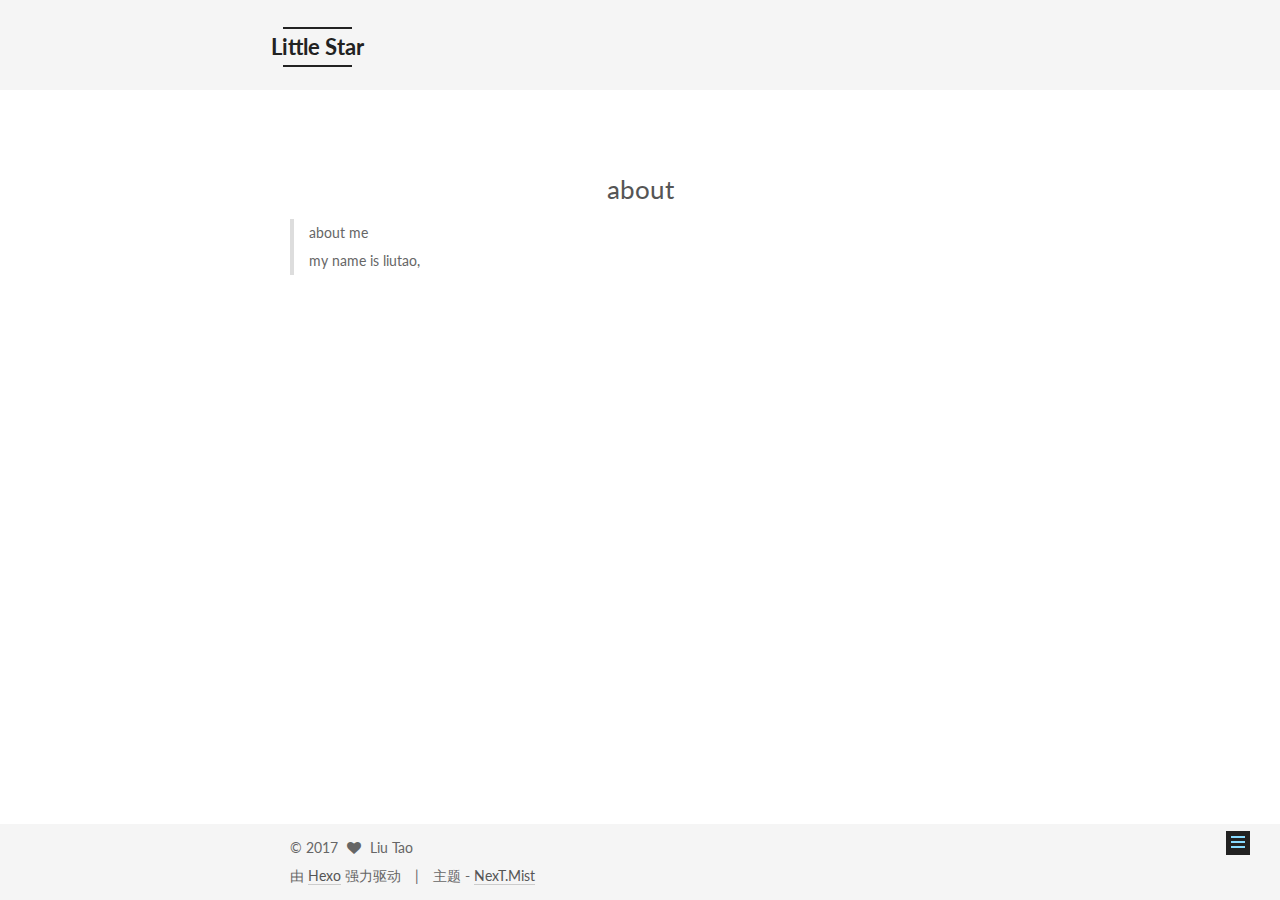
==== commit 16fa313b: "Site updated: 2017-07-24 14:20:25" ====
--- a/about/index.html
+++ b/about/index.html
@@ -5,7 +5,7 @@
   
 
 
-<html class="theme-next muse use-motion" lang="zh-Hans">
+<html class="theme-next mist use-motion" lang="zh-Hans">
 <head>
   <meta charset="UTF-8"/>
 <meta http-equiv="X-UA-Compatible" content="IE=edge" />
@@ -111,7 +111,7 @@
   var NexT = window.NexT || {};
   var CONFIG = {
     root: '/',
-    scheme: 'Muse',
+    scheme: 'Mist',
     sidebar: {"position":"right","display":"hide","offset":12,"offset_float":0,"b2t":false,"scrollpercent":false,"onmobile":false},
     fancybox: true,
     motion: true,
@@ -409,7 +409,7 @@
 <div class="theme-info">
   主题 -
   <a class="theme-link" href="https://github.com/iissnan/hexo-theme-next">
-    NexT.Muse
+    NexT.Mist
   </a>
 </div>
 
--- a/css/main.css
+++ b/css/main.css
@@ -226,51 +226,51 @@
   margin: 20px 0 15px;
 }
 h1 {
+  font-size: 24px;
+}
+@media (max-width: 767px) {
+  h1 {
+    font-size: 20px;
+  }
+}
+h2 {
   font-size: 22px;
 }
 @media (max-width: 767px) {
-  h1 {
+  h2 {
     font-size: 18px;
   }
 }
-h2 {
+h3 {
   font-size: 20px;
 }
 @media (max-width: 767px) {
-  h2 {
+  h3 {
     font-size: 16px;
   }
 }
-h3 {
+h4 {
   font-size: 18px;
 }
 @media (max-width: 767px) {
-  h3 {
+  h4 {
     font-size: 14px;
   }
 }
-h4 {
+h5 {
   font-size: 16px;
 }
 @media (max-width: 767px) {
-  h4 {
+  h5 {
     font-size: 12px;
   }
 }
-h5 {
+h6 {
   font-size: 14px;
 }
 @media (max-width: 767px) {
-  h5 {
+  h6 {
     font-size: 10px;
-  }
-}
-h6 {
-  font-size: 12px;
-}
-@media (max-width: 767px) {
-  h6 {
-    font-size: 8px;
   }
 }
 p {
@@ -970,7 +970,7 @@
 }
 .site-meta {
   margin: 0;
-  text-align: center;
+  text-align: left;
 }
 @media (max-width: 767px) {
   .site-meta {
@@ -981,12 +981,12 @@
   position: relative;
   display: inline-block;
   padding: 0 40px;
-  color: #fff;
+  color: #222;
   background: #222;
   border-bottom: none;
 }
 .brand:hover {
-  color: #fff;
+  color: #222;
 }
 .logo {
   display: inline-block;
@@ -1206,7 +1206,7 @@
 .posts-collapse {
   position: relative;
   z-index: 1010;
-  margin-left: 55px;
+  margin-left: 0;
 }
 .posts-collapse::after {
   content: " ";
@@ -1415,9 +1415,9 @@
   margin-top: 50px;
 }
 .post-button .btn {
-  color: #fff;
+  color: #555;
   font-size: 14px;
-  background: #222;
+  background: transparent;
   border-radius: 0;
   line-height: 2;
   margin: 0 4px 8px 4px;
@@ -1677,7 +1677,7 @@
   width: 4px;
   height: 4px;
   border-radius: 50%;
-  background: #9affff;
+  background: #79ff4d;
 }
 .links-of-blogroll {
   font-size: 13px;
@@ -2441,78 +2441,319 @@
 .page-post-detail .comments {
   overflow: hidden;
 }
-@media (max-width: 767px) {
-  .header-inner,
-  .container .main-inner,
+h1,
+h2,
+h3,
+h4,
+h5,
+h6 {
+  margin: 20px 0 10px;
+}
+p {
+  margin: 0 0 25px 0;
+}
+a {
+  border-bottom-color: #ccc;
+}
+hr {
+  margin: 20px 0;
+  height: 2px;
+}
+.main-inner {
+  margin-top: 80px;
+}
+.header {
+  background: #f5f5f5;
+}
+.header-inner {
+  padding: 25px 0 20px;
+}
+.header-inner:before,
+.header-inner:after {
+  content: " ";
+  display: table;
+}
+.header-inner:after {
+  clear: both;
+}
+@media (max-width: 767px) {
+  .header-inner {
+    width: auto;
+    margin-bottom: 50px;
+    padding: 10px;
+  }
+}
+.site-meta {
+  float: left;
+  margin-left: -20px;
+  line-height: normal;
+}
+@media (max-width: 767px) {
+  .site-meta {
+    margin-left: 10px;
+  }
+}
+.site-meta .brand {
+  padding: 2px 1px;
+  background: none;
+}
+@media (max-width: 767px) {
+  .site-meta .brand {
+    display: block;
+  }
+}
+.site-meta .logo {
+  display: none;
+}
+.site-meta .site-title {
+  font-size: 22px;
+  font-weight: bolder;
+}
+@media (max-width: 767px) {
+  .site-meta .site-title {
+    line-height: 34px;
+  }
+}
+.logo-line-before,
+.logo-line-after {
+  display: block;
+  overflow: hidden;
+  margin: 0 auto;
+  width: 75%;
+}
+@media (max-width: 767px) {
+  .logo-line-before,
+  .logo-line-after {
+    display: none;
+  }
+}
+.logo-line-before i,
+.logo-line-after i {
+  position: relative;
+  display: block;
+  height: 2px;
+  background: #222;
+}
+@media (max-width: 767px) {
+  .logo-line-before i,
+  .logo-line-after i {
+    height: 3px;
+  }
+}
+.use-motion .logo-line-before i {
+  left: -100%;
+}
+.use-motion .logo-line-after i {
+  right: -100%;
+}
+.site-subtitle {
+  display: none;
+}
+.site-nav-toggle {
+  position: static;
+  float: right;
+}
+.menu {
+  float: right;
+  margin: 8px 0 0 0;
+}
+@media (max-width: 767px) {
+  .menu {
+    margin: 20px 0 0 0;
+    padding: 0;
+  }
+}
+.menu br {
+  display: none;
+}
+.menu .menu-item {
+  margin: 0;
+}
+@media (max-width: 767px) {
+  .menu .menu-item {
+    display: block;
+  }
+}
+.menu .menu-item a {
+  padding: 0 10px;
+  background: none;
+  border: none;
+  border-radius: 2px;
+  transition-property: background;
+}
+@media (max-width: 767px) {
+  .menu .menu-item a {
+    text-align: left;
+  }
+}
+.menu .menu-item a:hover {
+  background: #e1e1e1;
+}
+.menu a::before {
+  display: none;
+}
+@media (max-width: 767px) {
+  .menu a::before {
+    display: block;
+  }
+}
+@media (max-width: 767px) {
+  .menu {
+    float: none;
+  }
+}
+.site-search form {
+  display: none;
+}
+.posts-expand {
+  padding-top: 0;
+}
+.posts-expand .post-title,
+.posts-expand .post-meta {
+  text-align: left;
+}
+@media (max-width: 767px) {
+  .posts-expand .post-title,
+  .posts-expand .post-meta {
+    text-align: center;
+  }
+}
+.posts-expand .post-eof {
+  display: none;
+}
+.posts-expand .post {
+  margin-top: 120px;
+}
+.posts-expand .post:first-child {
+  margin-top: 0;
+}
+.posts-expand .post-meta {
+  margin-top: 5px;
+  margin-bottom: 20px;
+}
+.posts-expand .post-title {
+  position: relative;
+  font-size: 26px;
+  font-weight: 400;
+}
+@media (max-width: 767px) {
+  .posts-expand .post-title {
+    font-size: 20px;
+  }
+}
+@media (min-width: 1600px) {
+  .posts-expand .post-title {
+    font-size: 26px;
+  }
+}
+.posts-expand .post-title:hover:before {
+  background: #222;
+}
+.posts-expand .post-body img {
+  margin: 0;
+}
+.posts-expand .post-tags {
+  text-align: left;
+}
+.posts-expand .post-tags a {
+  padding: 1px 5px;
+  background: #f5f5f5;
+  border-bottom: none;
+}
+.posts-expand .post-tags a:hover {
+  background: #ccc;
+}
+.posts-expand .post-nav {
+  margin-top: 40px;
+}
+.post-button {
+  margin-top: 20px;
+  text-align: left;
+}
+.post-button a {
+  margin: 0 8px 8px 0 !important;
+  padding: 0;
+  font-size: 14px;
+  color: #666;
+  background: none;
+  border: none;
+  border-bottom: 2px solid #666;
+  transition-property: border;
+}
+@media (max-width: 767px) {
+  .post-button a {
+    font-size: 12px;
+  }
+}
+@media (min-width: 1600px) {
+  .post-button a {
+    font-size: 16px;
+  }
+}
+.post-button a:hover {
+  border-bottom-color: #222;
+}
+.links-of-blogroll-inline .links-of-blogroll-item {
+  display: inline-block;
+}
+.btn {
+  padding: 0 10px;
+  border-width: 2px;
+  border-radius: 0;
+}
+.headband {
+  display: none;
+}
+.site-search {
+  position: relative;
+  float: right;
+  margin-top: 5px;
+  padding-top: 3px;
+}
+@media (max-width: 767px) {
+  .site-search {
+    float: none;
+    padding: 0 10px;
+  }
+}
+@media (max-width: 767px) {
+  .container .main-inner {
+    width: auto;
+  }
+}
+.page-post-detail .post-title,
+.page-post-detail .post-meta {
+  text-align: center;
+}
+.page-post-detail .post-title:before {
+  display: none;
+}
+.page-post-detail .post-meta {
+  margin-bottom: 60px;
+}
+.pagination {
+  margin: 120px 0 0;
+  text-align: left;
+}
+@media (max-width: 767px) {
+  .pagination {
+    margin: 80px 10px 0;
+    text-align: center;
+  }
+}
+.footer {
+  margin-top: 80px;
+  padding: 10px 0;
+  background: #f5f5f5;
+  color: #666;
+}
+.footer-inner {
+  margin: 0 auto;
+  text-align: left;
+}
+@media (max-width: 767px) {
   .footer-inner {
     width: auto;
-  }
-}
-embed {
-  display: block;
-  margin: 0px auto 25px auto;
-}
-.custom-logo .site-meta-headline {
-  text-align: center;
-}
-.custom-logo .brand {
-  background: none;
-}
-.custom-logo .site-title {
-  margin: 10px auto 0;
-  font-size: 24px;
-  color: #222;
-}
-.custom-logo .site-title a {
-  border: none;
-}
-.custom-logo-image {
-  margin: 0 auto;
-  padding: 5px;
-  max-width: 150px;
-  background: #fff;
-}
-@media (max-width: 767px) {
-  .site-nav {
-    position: absolute;
-    left: 0;
-    top: 52px;
-    margin: 0;
-    width: 100%;
-    padding: 0;
-    background: #fff;
-    border-bottom: 1px solid #ddd;
-    z-index: 1;
-  }
-}
-@media (max-width: 767px) {
-  .menu {
-    text-align: left;
-  }
-}
-@media (max-width: 767px) {
-  .menu .menu-item {
-    display: block;
-    margin: 0 10px;
-    vertical-align: top;
-  }
-}
-@media (max-width: 767px) {
-  .menu .menu-item br {
-    display: none;
-  }
-}
-@media (max-width: 767px) {
-  .menu .menu-item a {
-    padding: 5px 10px;
-  }
-}
-.menu .menu-item .fa {
-  margin-right: 0;
-}
-.site-search form {
-  display: none;
-}
-.links-of-blogroll-inline .links-of-blogroll-item {
-  display: inline-block;
-}
+    text-align: center;
+  }
+}
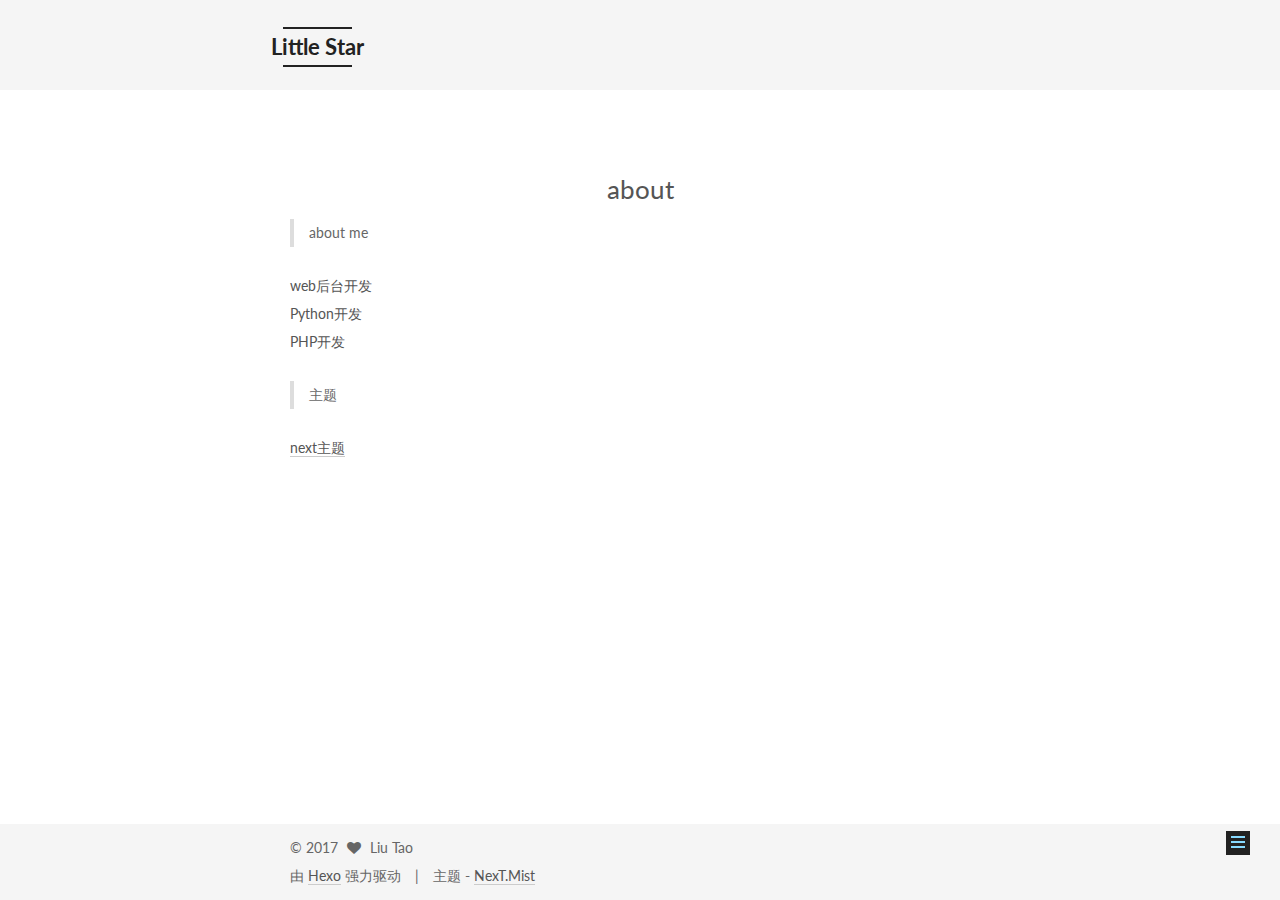
==== commit 5d675dea: "Site updated: 2017-07-24 14:52:14" ====
--- a/about/index.html
+++ b/about/index.html
@@ -93,17 +93,17 @@
 
 
 
-<meta name="description" content="about memy name is liutao,">
+<meta name="description" content="about me    web后台开发  Python开发  PHP开发  主题  next主题">
 <meta property="og:type" content="website">
 <meta property="og:title" content="about">
 <meta property="og:url" content="http://yoursite.com/about/index.html">
 <meta property="og:site_name" content="Little Star">
-<meta property="og:description" content="about memy name is liutao,">
+<meta property="og:description" content="about me    web后台开发  Python开发  PHP开发  主题  next主题">
 <meta property="og:locale" content="zh-Hans">
-<meta property="og:updated_time" content="2017-07-21T06:49:26.093Z">
+<meta property="og:updated_time" content="2017-07-24T06:51:49.437Z">
 <meta name="twitter:card" content="summary">
 <meta name="twitter:title" content="about">
-<meta name="twitter:description" content="about memy name is liutao,">
+<meta name="twitter:description" content="about me    web后台开发  Python开发  PHP开发  主题  next主题">
 
 
 
@@ -278,8 +278,13 @@
     
     
       <blockquote>
-<p>about me<br>my name is liutao,</p>
+<p>about me</p>
 </blockquote>
+<p>  web后台开发<br>  Python开发<br>  PHP开发</p>
+<blockquote>
+<p>主题</p>
+</blockquote>
+<p><a href="https://github.com/iissnan/hexo-theme-next" title="next主题" target="_blank" rel="external">next主题</a></p>
 
     
   </div>
@@ -364,6 +369,17 @@
 
         <div class="links-of-author motion-element">
           
+            
+              <span class="links-of-author-item">
+                <a href="https://github.com/liuhaitao123" target="_blank" title="GitHub">
+                  
+                    <i class="fa fa-fw fa-github"></i>
+                  
+                  GitHub
+                </a>
+              </span>
+            
+          
         </div>
 
         
--- a/css/main.css
+++ b/css/main.css
@@ -1677,7 +1677,7 @@
   width: 4px;
   height: 4px;
   border-radius: 50%;
-  background: #79ff4d;
+  background: #ff627d;
 }
 .links-of-blogroll {
   font-size: 13px;
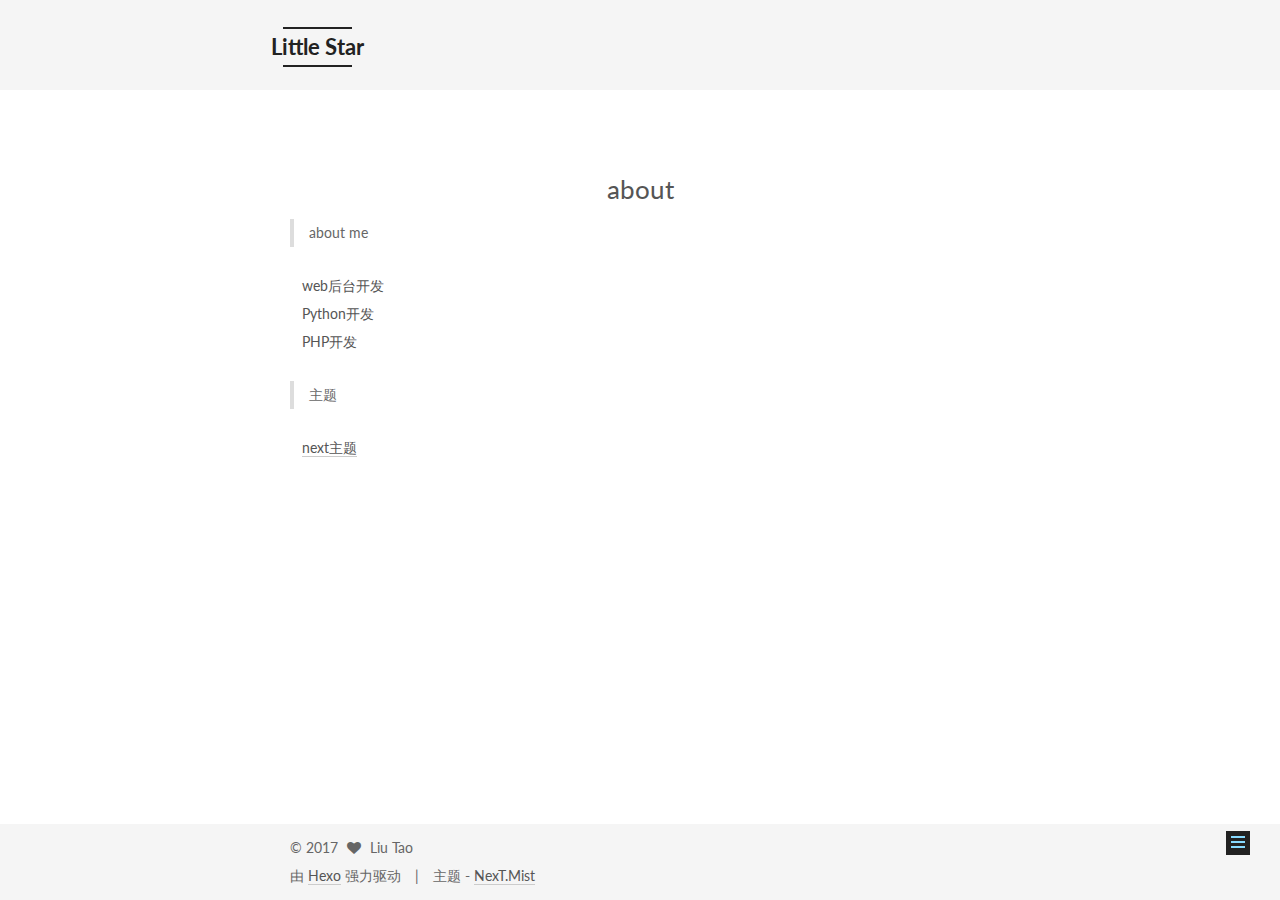
==== commit 67f57458: "Site updated: 2017-07-24 14:54:47" ====
--- a/about/index.html
+++ b/about/index.html
@@ -93,17 +93,17 @@
 
 
 
-<meta name="description" content="about me    web后台开发  Python开发  PHP开发  主题  next主题">
+<meta name="description" content="about me  &amp;nbsp;&amp;nbsp; web后台开发&amp;nbsp;&amp;nbsp;  Python开发&amp;nbsp;&amp;nbsp;  PHP开发  主题  &amp;nbsp;&amp;nbsp; next主题">
 <meta property="og:type" content="website">
 <meta property="og:title" content="about">
 <meta property="og:url" content="http://yoursite.com/about/index.html">
 <meta property="og:site_name" content="Little Star">
-<meta property="og:description" content="about me    web后台开发  Python开发  PHP开发  主题  next主题">
+<meta property="og:description" content="about me  &amp;nbsp;&amp;nbsp; web后台开发&amp;nbsp;&amp;nbsp;  Python开发&amp;nbsp;&amp;nbsp;  PHP开发  主题  &amp;nbsp;&amp;nbsp; next主题">
 <meta property="og:locale" content="zh-Hans">
-<meta property="og:updated_time" content="2017-07-24T06:51:49.437Z">
+<meta property="og:updated_time" content="2017-07-24T06:54:28.406Z">
 <meta name="twitter:card" content="summary">
 <meta name="twitter:title" content="about">
-<meta name="twitter:description" content="about me    web后台开发  Python开发  PHP开发  主题  next主题">
+<meta name="twitter:description" content="about me  &amp;nbsp;&amp;nbsp; web后台开发&amp;nbsp;&amp;nbsp;  Python开发&amp;nbsp;&amp;nbsp;  PHP开发  主题  &amp;nbsp;&amp;nbsp; next主题">
 
 
 
@@ -280,11 +280,11 @@
       <blockquote>
 <p>about me</p>
 </blockquote>
-<p>  web后台开发<br>  Python开发<br>  PHP开发</p>
+<p>&nbsp;&nbsp; web后台开发<br>&nbsp;&nbsp;  Python开发<br>&nbsp;&nbsp;  PHP开发</p>
 <blockquote>
 <p>主题</p>
 </blockquote>
-<p><a href="https://github.com/iissnan/hexo-theme-next" title="next主题" target="_blank" rel="external">next主题</a></p>
+<p>&nbsp;&nbsp; <a href="https://github.com/iissnan/hexo-theme-next" title="next主题" target="_blank" rel="external">next主题</a></p>
 
     
   </div>
--- a/css/main.css
+++ b/css/main.css
@@ -1677,7 +1677,7 @@
   width: 4px;
   height: 4px;
   border-radius: 50%;
-  background: #ff627d;
+  background: #aff9ff;
 }
 .links-of-blogroll {
   font-size: 13px;
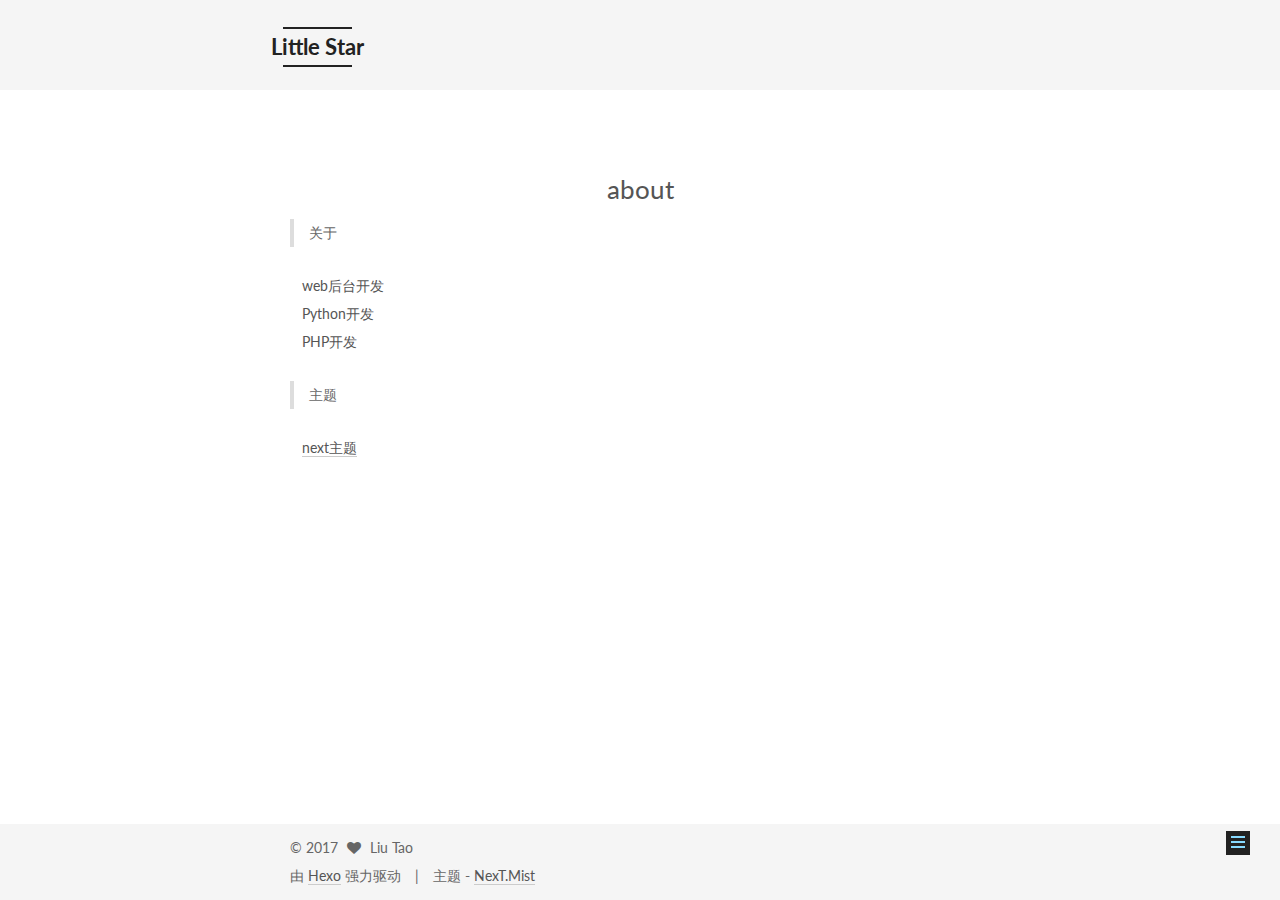
==== commit d374f726: "Site updated: 2017-07-31 15:36:07" ====
--- a/about/index.html
+++ b/about/index.html
@@ -93,17 +93,17 @@
 
 
 
-<meta name="description" content="about me  &amp;nbsp;&amp;nbsp; web后台开发&amp;nbsp;&amp;nbsp;  Python开发&amp;nbsp;&amp;nbsp;  PHP开发  主题  &amp;nbsp;&amp;nbsp; next主题">
+<meta name="description" content="关于  &amp;nbsp;&amp;nbsp; web后台开发&amp;nbsp;&amp;nbsp;  Python开发&amp;nbsp;&amp;nbsp;  PHP开发  主题  &amp;nbsp;&amp;nbsp; next主题">
 <meta property="og:type" content="website">
 <meta property="og:title" content="about">
 <meta property="og:url" content="http://yoursite.com/about/index.html">
 <meta property="og:site_name" content="Little Star">
-<meta property="og:description" content="about me  &amp;nbsp;&amp;nbsp; web后台开发&amp;nbsp;&amp;nbsp;  Python开发&amp;nbsp;&amp;nbsp;  PHP开发  主题  &amp;nbsp;&amp;nbsp; next主题">
+<meta property="og:description" content="关于  &amp;nbsp;&amp;nbsp; web后台开发&amp;nbsp;&amp;nbsp;  Python开发&amp;nbsp;&amp;nbsp;  PHP开发  主题  &amp;nbsp;&amp;nbsp; next主题">
 <meta property="og:locale" content="zh-Hans">
-<meta property="og:updated_time" content="2017-07-24T06:54:28.406Z">
+<meta property="og:updated_time" content="2017-07-24T06:55:26.718Z">
 <meta name="twitter:card" content="summary">
 <meta name="twitter:title" content="about">
-<meta name="twitter:description" content="about me  &amp;nbsp;&amp;nbsp; web后台开发&amp;nbsp;&amp;nbsp;  Python开发&amp;nbsp;&amp;nbsp;  PHP开发  主题  &amp;nbsp;&amp;nbsp; next主题">
+<meta name="twitter:description" content="关于  &amp;nbsp;&amp;nbsp; web后台开发&amp;nbsp;&amp;nbsp;  Python开发&amp;nbsp;&amp;nbsp;  PHP开发  主题  &amp;nbsp;&amp;nbsp; next主题">
 
 
 
@@ -278,7 +278,7 @@
     
     
       <blockquote>
-<p>about me</p>
+<p>关于</p>
 </blockquote>
 <p>&nbsp;&nbsp; web后台开发<br>&nbsp;&nbsp;  Python开发<br>&nbsp;&nbsp;  PHP开发</p>
 <blockquote>
--- a/css/main.css
+++ b/css/main.css
@@ -1677,7 +1677,7 @@
   width: 4px;
   height: 4px;
   border-radius: 50%;
-  background: #aff9ff;
+  background: #cb41c7;
 }
 .links-of-blogroll {
   font-size: 13px;
